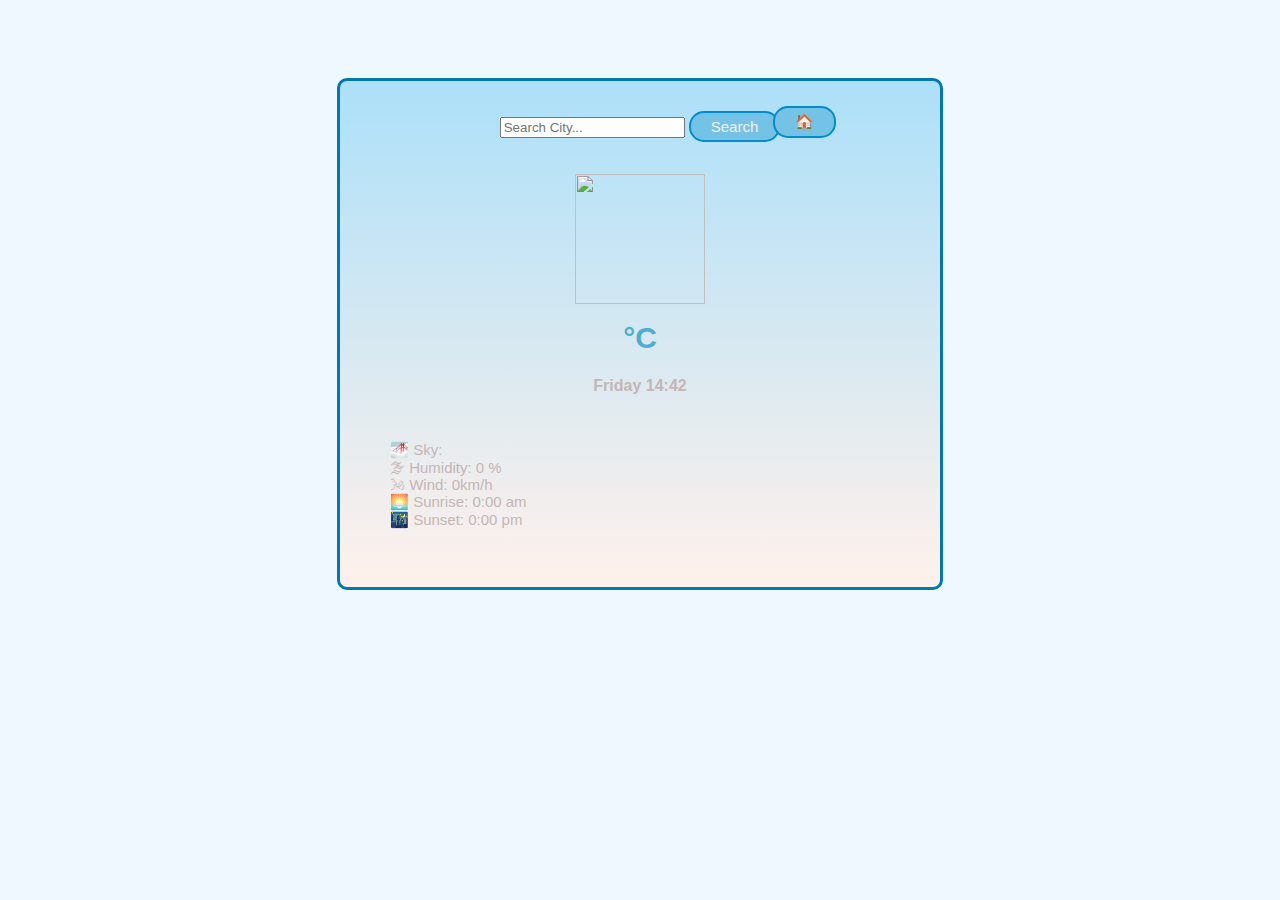
==== index.html @ 611481f0 "API integration for daily forecast" ====
<!DOCTYPE html>
<html>
  <head>
    <title>SheCodes Plus Weather App</title>
    <meta charset="UTF-8" />
    <link
      href="https://cdn.jsdelivr.net/npm/bootstrap@5.0.0-beta1/dist/css/bootstrap.min.css"
      rel="stylesheet"
      integrity="sha384-giJF6kkoqNQ00vy+HMDP7azOuL0xtbfIcaT9wjKHr8RbDVddVHyTfAAsrekwKmP1"
      crossorigin="anonymous"
    />
   <link rel="stylesheet" href="src/style.css" />
    <script src="https://cdn.jsdelivr.net/npm/axios/dist/axios.min.js"></script>
    <script src="https://kit.fontawesome.com/15a99d2b63.js" crossorigin="anonymous"></script>
    </head>
  <body>
    <div class:"container">
    <div class="boxed">
      <form id ="search-form">
        <input 
        type="search" 
        placeholder="Search City..." 
        id = "city-input"
        />
        <input type="submit" value="Search" class = "search-btn" />
      </form>
      <button class = "btn-success"
      id ="current-location-button" >
        🏠
      </button>
      
      <img src="" id="icon" /> 

      <h1><span id="temperature"> </span><span>°C </span></h1>
      <h2 id ="city"> 
      </h2>
    
      
        <h3 id="date" class="current-date"> </h3>
    
     
    <div class="row">
      <div class="col-md-6">
        <ul>
          <li> 🌁 Sky: <span id="description"> </span></li>
          <li> 
             🌫 Humidity: <span id="humidity">0</span> %
          </li>
          <li>
             🌬 Wind: <span id="wind">0</span>km/h
          </li>
        <li>
          🌅 Sunrise: <span id="sunrise">0:00</span> am 
        </li>
        <li>
           🌃 Sunset: <span id="sunset">0:00</span> pm
        </li>
        </ul>
      <div class="weather-forecast" id="forecast">
        </div>
        <br> 
        <a href="https://github.com/OrlaNu/WeatherAppProject" target="_blank"> <i class="fab fa-github-square"></i>
        <a href="https://www.linkedin.com/in/%C3%B3rla-nugent-123054151/" target="_blank"> <i class="fab fa-linkedin"></i>
        </a> 
      </div>
    </div>  
    <script src="src/index.js"></script>
  </body>
</html>
---- src/style.css ----
body {
  background: #eff8ff;
}
h1,
h2,
li {
  color: #51adcf;
  top: 30px;
  font-size: 30px;
  font-family: "Lucida Sans", "Lucida Sans Regular", "Lucida Grande",
    "Lucida Sans Unicode", Geneva, Verdana, sans-serif;
}

h1,
h2 {
  line-height: 28px;
  text-align: center;
}

h3,
.weather-forecast {
  text-align: center;
  font-size: 16px;
  color: #c4b6b6;
  font-family: "Lucida Sans", "Lucida Sans Regular", "Lucida Grande",
    "Lucida Sans Unicode", Geneva, Verdana, sans-serif;
}
.search-btn,
.btn-success {
  background-color: #74c3e7;
  font-size: 15px;
  color: #f6efed;
  padding: 5px 20px;
  border-radius: 15px;
  border: 2px solid #018ccc;
  cursor: pointer;
  transition: all 200ms;
}
.btn-success {
  position: relative;
  top: -36px;
  left: 433px;
  bottom: 50px;
}

li {
  font-size: 15px;
  color: #c4b6b6;
  list-style-type: none;
  padding: 0px;
  margin: 0px;
  position: relative;
  right: -10px;
}
form {
  text-align: center;
  padding-top: 30px;
}
img {
  display: block;
  margin: 0 auto;
  margin-bottom: 0px;
  margin-top: 0px;
  text-align: center;
  height: 130px;
  width: 130px;
}

.weather-forecast {
  margin-top: 30px;
  padding: 20px;
  text-align: center;
}

.weather-forcast-temp-max {
  opacity: 0.9;
}
.weather-forcast-temp-min {
  opacity: 0.5;
}

.forcast-img {
  width: 36px;
  height: 36px;
  display: block;
  margin: 0 auto;
}

.fab {
  color: rgb(94, 92, 92);
  font-size: 20px;
}

.boxed {
  display: block;
  margin: 0 auto;
  border: 3px solid #0278ae;
  max-width: 600px;
  position: relative;
  top: 70px;
  background-image: linear-gradient(to top, #fff1eb 0%, #ace0f9 100%);
  border-radius: 10px;
}

.mon {
  position: relative;
  right: -10px;
}
.tues {
  position: relative;
  right: -70px;
}
.weds {
  position: relative;
  right: -130px;
}
.thurs {
  position: relative;
  right: -190px;
}
.fri {
  position: relative;
  right: -260px;
}
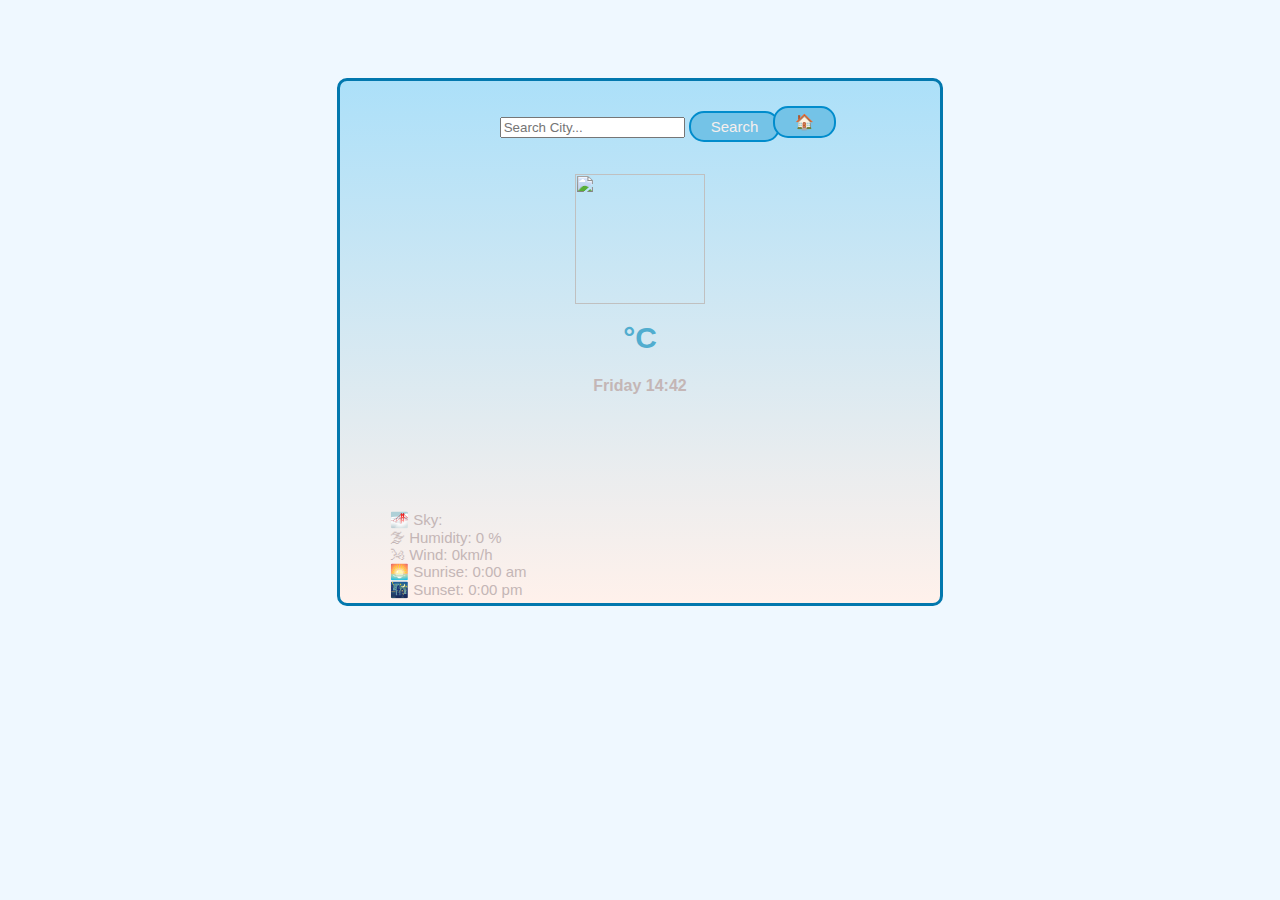
==== commit 4332eb73: "Positioning of forecast" ====
--- a/index.html
+++ b/index.html
@@ -37,7 +37,8 @@
     
       
         <h3 id="date" class="current-date"> </h3>
-    
+    <div class="weather-forecast" id="forecast">
+    </div>
      
     <div class="row">
       <div class="col-md-6">
@@ -56,8 +57,7 @@
            🌃 Sunset: <span id="sunset">0:00</span> pm
         </li>
         </ul>
-      <div class="weather-forecast" id="forecast">
-        </div>
+      
         <br> 
         <a href="https://github.com/OrlaNu/WeatherAppProject" target="_blank"> <i class="fab fa-github-square"></i>
         <a href="https://www.linkedin.com/in/%C3%B3rla-nugent-123054151/" target="_blank"> <i class="fab fa-linkedin"></i>
--- a/src/style.css
+++ b/src/style.css
@@ -69,14 +69,13 @@
 .weather-forecast {
   margin-top: 30px;
   padding: 20px;
-  text-align: center;
 }
 
 .weather-forcast-temp-max {
   opacity: 0.9;
 }
 .weather-forcast-temp-min {
-  opacity: 0.5;
+  opacity: 0.7;
 }
 
 .forcast-img {
@@ -101,24 +100,3 @@
   background-image: linear-gradient(to top, #fff1eb 0%, #ace0f9 100%);
   border-radius: 10px;
 }
-
-.mon {
-  position: relative;
-  right: -10px;
-}
-.tues {
-  position: relative;
-  right: -70px;
-}
-.weds {
-  position: relative;
-  right: -130px;
-}
-.thurs {
-  position: relative;
-  right: -190px;
-}
-.fri {
-  position: relative;
-  right: -260px;
-}
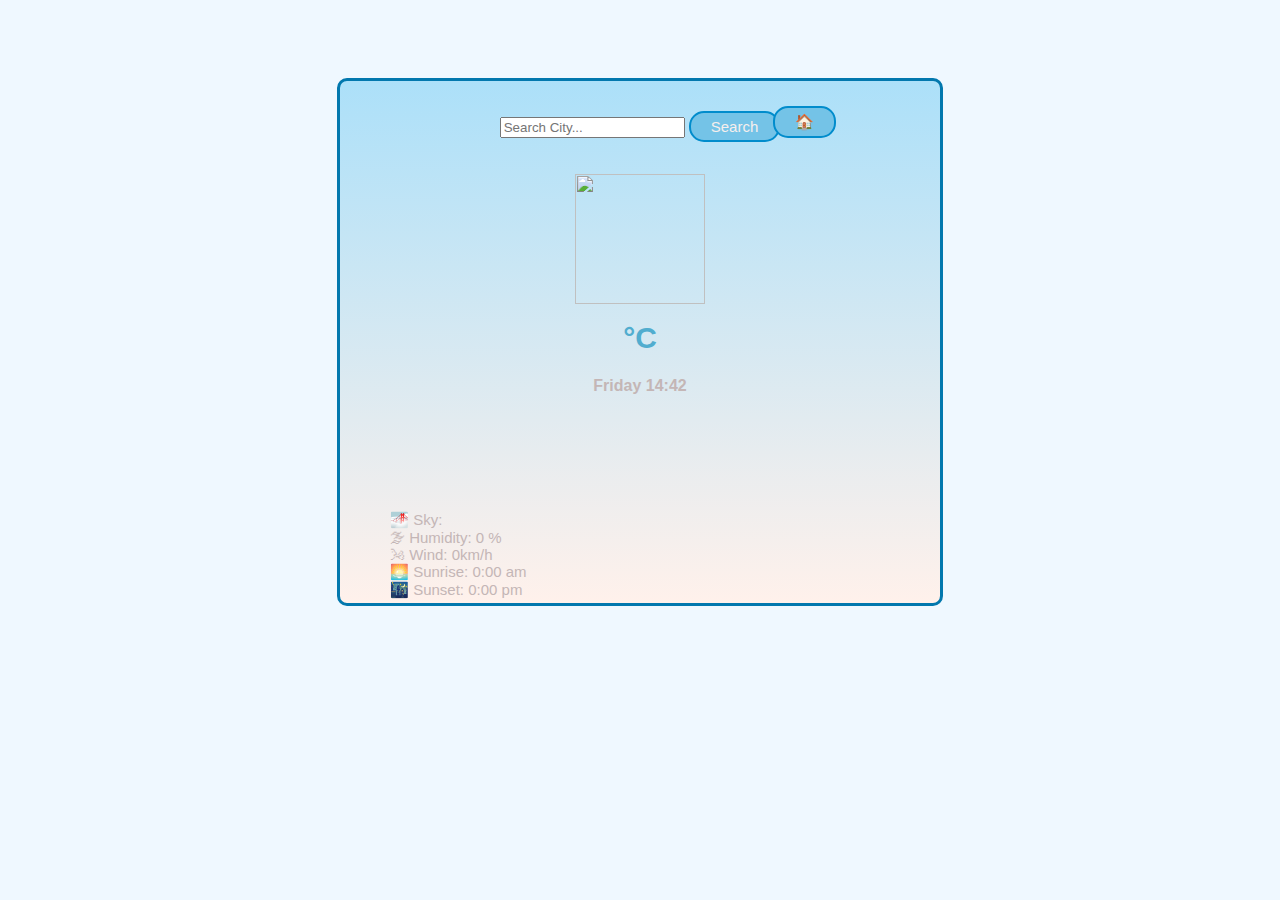
==== commit 887b6f7b: "Broken Image Fix" ====
--- a/index.html
+++ b/index.html
@@ -29,7 +29,7 @@
         🏠
       </button>
       
-      <img src="" id="icon" /> 
+      <img src="" alt="" id="icon" /> 
 
       <h1><span id="temperature"> </span><span>°C </span></h1>
       <h2 id ="city"> 
@@ -59,9 +59,11 @@
         </ul>
       
         <br> 
-        <a href="https://github.com/OrlaNu/WeatherAppProject" target="_blank"> <i class="fab fa-github-square"></i>
-        <a href="https://www.linkedin.com/in/%C3%B3rla-nugent-123054151/" target="_blank"> <i class="fab fa-linkedin"></i>
+        <a class="links" href="https://github.com/OrlaNu/WeatherAppProject" target="_blank"> <i class="fab fa-github-square"></i>
+        <a class="links" href="https://www.linkedin.com/in/%C3%B3rla-nugent-123054151/" target="_blank"> <i class="fab fa-linkedin"></i>
         </a> 
+        <a class="links" href="https://app.netlify.com/sites/quizzical-curie-880210/overview" target="_blank"> <i class="fas fa-square"></i></a>
+
       </div>
     </div>  
     <script src="src/index.js"></script>
--- a/src/style.css
+++ b/src/style.css
@@ -43,6 +43,19 @@
   bottom: 50px;
 }
 
+.btn-success:active {
+  background-color: #74c3e7;
+}
+.btn-success:hover {
+  background-color: #74c3e7;
+  border: 2px solid #018ccc;
+}
+
+btn-success:visited {
+  background-color: #74c3e7;
+  border: 2px solid #018ccc;
+}
+
 li {
   font-size: 15px;
   color: #c4b6b6;
@@ -85,9 +98,13 @@
   margin: 0 auto;
 }
 
-.fab {
+.links {
   color: rgb(94, 92, 92);
   font-size: 20px;
+  position: relative;
+  top: -36px;
+  left: 500px;
+  text-decoration: none;
 }
 
 .boxed {
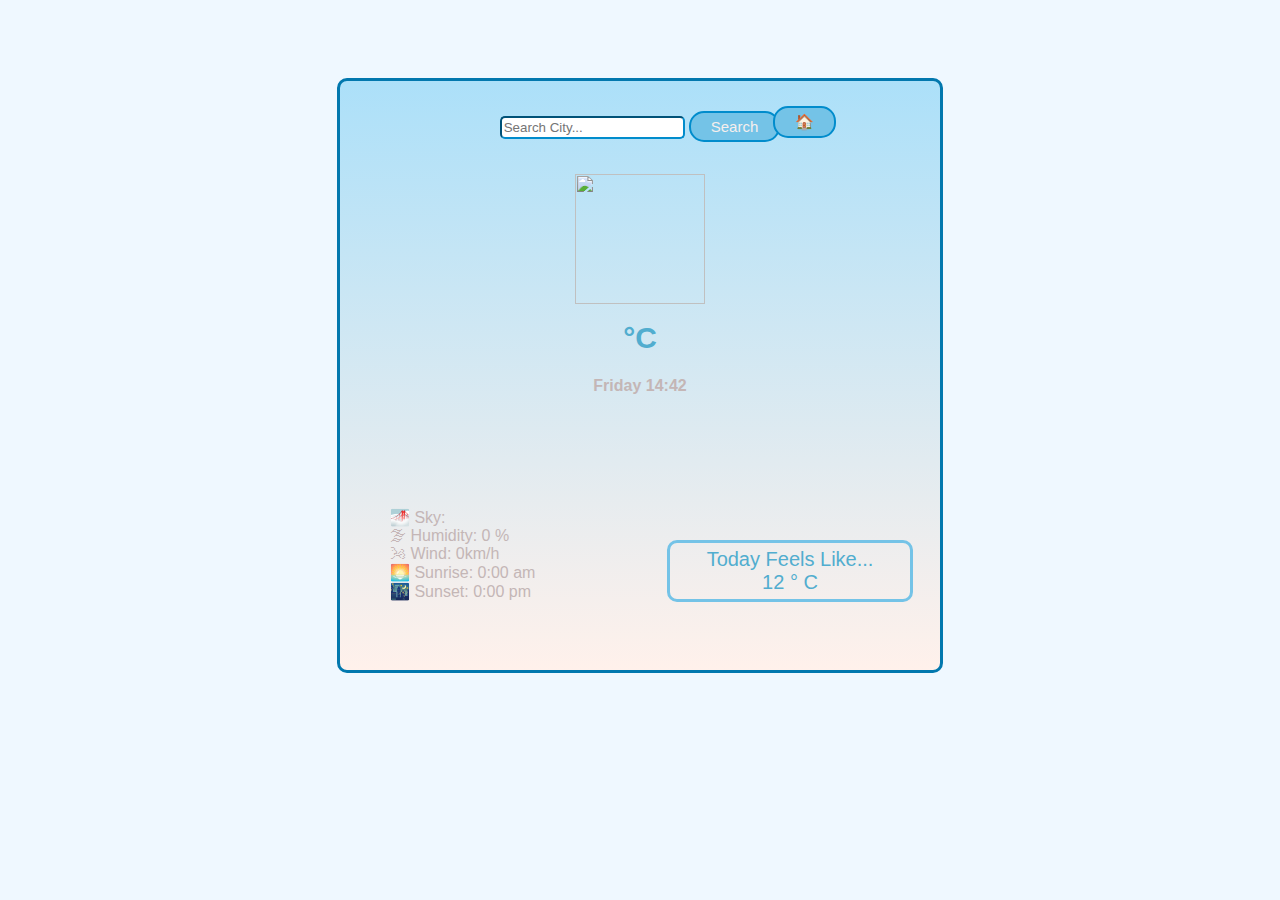
==== commit 9ae58585: "Styling Paragraph CSS and HTML" ====
--- a/index.html
+++ b/index.html
@@ -17,11 +17,7 @@
     <div class:"container">
     <div class="boxed">
       <form id ="search-form">
-        <input 
-        type="search" 
-        placeholder="Search City..." 
-        id = "city-input"
-        />
+        <input type="search" placeholder="Search City..." id = "city-input" />
         <input type="submit" value="Search" class = "search-btn" />
       </form>
       <button class = "btn-success"
@@ -39,31 +35,33 @@
         <h3 id="date" class="current-date"> </h3>
     <div class="weather-forecast" id="forecast">
     </div>
-     
+    <p>Today Feels Like...
+    <br> 12 ° C
+    </p>
     <div class="row">
       <div class="col-md-6">
         <ul>
-          <li> 🌁 Sky: <span id="description"> </span></li>
+          <li> 🌁  Sky: <span id="description"> </span></li>
           <li> 
-             🌫 Humidity: <span id="humidity">0</span> %
+             🌫  Humidity: <span id="humidity">0</span> %
           </li>
           <li>
-             🌬 Wind: <span id="wind">0</span>km/h
+             🌬  Wind: <span id="wind">0</span>km/h
           </li>
         <li>
-          🌅 Sunrise: <span id="sunrise">0:00</span> am 
+          🌅  Sunrise: <span id="sunrise">0:00</span> am 
         </li>
         <li>
-           🌃 Sunset: <span id="sunset">0:00</span> pm
+           🌃  Sunset: <span id="sunset">0:00</span> pm
         </li>
         </ul>
-      
+        
         <br> 
         <a class="links" href="https://github.com/OrlaNu/WeatherAppProject" target="_blank"> <i class="fab fa-github-square"></i>
         <a class="links" href="https://www.linkedin.com/in/%C3%B3rla-nugent-123054151/" target="_blank"> <i class="fab fa-linkedin"></i>
         </a> 
         <a class="links" href="https://app.netlify.com/sites/quizzical-curie-880210/overview" target="_blank"> <i class="fas fa-square"></i></a>
-
+        
       </div>
     </div>  
     <script src="src/index.js"></script>
--- a/src/style.css
+++ b/src/style.css
@@ -25,6 +25,22 @@
   font-family: "Lucida Sans", "Lucida Sans Regular", "Lucida Grande",
     "Lucida Sans Unicode", Geneva, Verdana, sans-serif;
 }
+
+input {
+  padding: 2px;
+  outline: none;
+  border-radius: 5px;
+  border-color: #018ccc;
+}
+
+input:focus::placeholder {
+  color: transparent;
+}
+
+input::placeholder {
+  transition: color 0.3s ease;
+}
+
 .search-btn,
 .btn-success {
   background-color: #74c3e7;
@@ -35,35 +51,59 @@
   border: 2px solid #018ccc;
   cursor: pointer;
   transition: all 200ms;
+  outline: none;
 }
 .btn-success {
   position: relative;
   top: -36px;
   left: 433px;
   bottom: 50px;
+  outline: none;
 }
 
 .btn-success:active {
   background-color: #74c3e7;
+  outline: none;
 }
 .btn-success:hover {
   background-color: #74c3e7;
   border: 2px solid #018ccc;
+  outline: none;
 }
 
 btn-success:visited {
   background-color: #74c3e7;
   border: 2px solid #018ccc;
+  outline: none;
 }
 
 li {
-  font-size: 15px;
+  font-size: 16px;
   color: #c4b6b6;
   list-style-type: none;
   padding: 0px;
   margin: 0px;
   position: relative;
   right: -10px;
+  top: -35px;
+}
+
+p {
+  font-size: 20px;
+  color: #51adcf;
+  opacity: 8;
+  text-align: center;
+  position: relative;
+  top: 75px;
+  left: 150px;
+  margin: 0 auto;
+  padding: 5px 20px;
+  border: 3px solid #74c3e7;
+  border-radius: 10px;
+  max-width: 200px;
+
+  font-family: "Lucida Sans", "Lucida Sans Regular", "Lucida Grande",
+    "Lucida Sans Unicode", Geneva, Verdana, sans-serif;
 }
 form {
   text-align: center;
@@ -100,10 +140,10 @@
 
 .links {
   color: rgb(94, 92, 92);
-  font-size: 20px;
+  font-size: 25px;
   position: relative;
   top: -36px;
-  left: 500px;
+  left: 250px;
   text-decoration: none;
 }
 
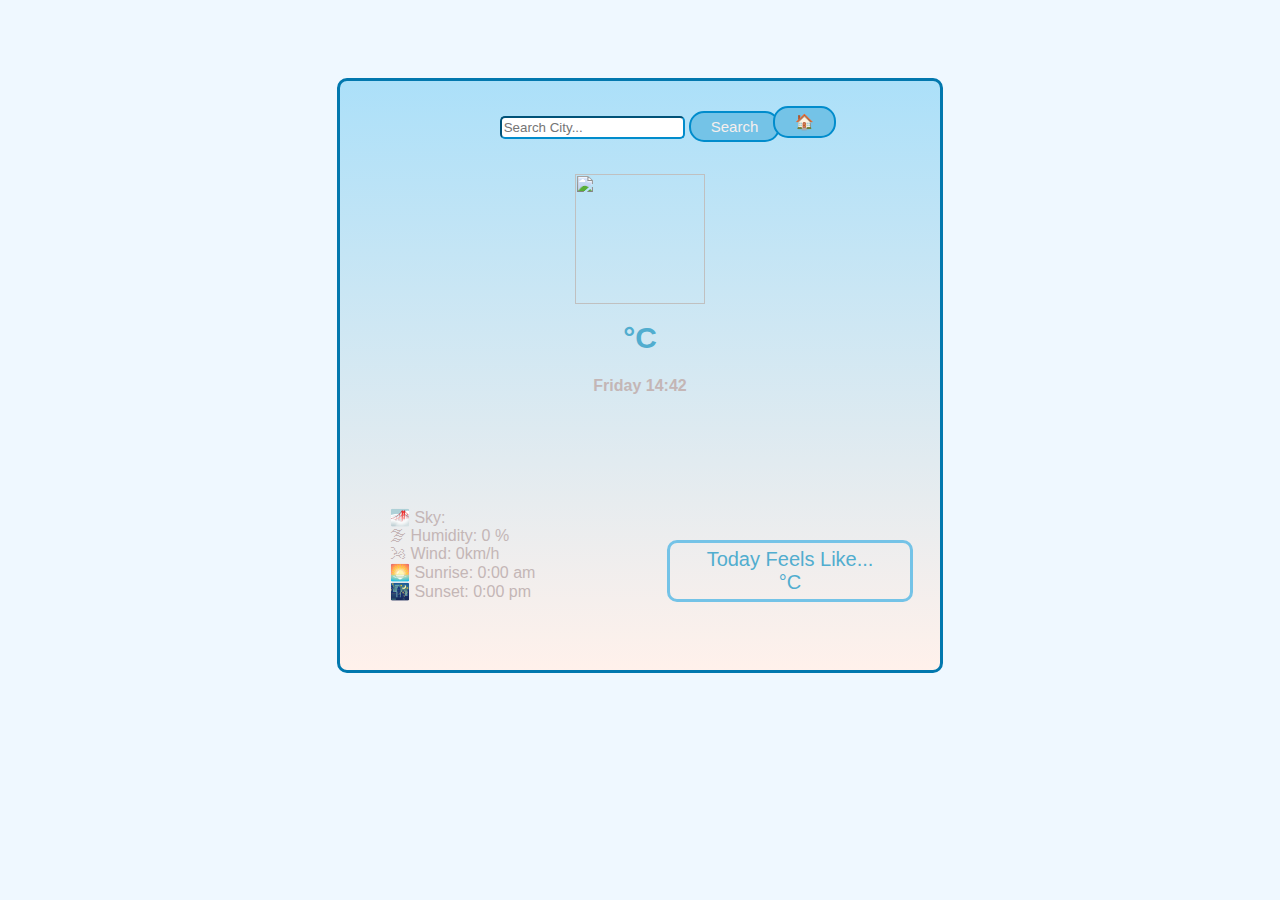
==== commit 25adc79a: "JS adding Feels like function" ====
--- a/index.html
+++ b/index.html
@@ -35,8 +35,8 @@
         <h3 id="date" class="current-date"> </h3>
     <div class="weather-forecast" id="forecast">
     </div>
-    <p>Today Feels Like...
-    <br> 12 ° C
+    <p>Today Feels Like... 
+    <br><span id="feelsLike"></span> °C
     </p>
     <div class="row">
       <div class="col-md-6">
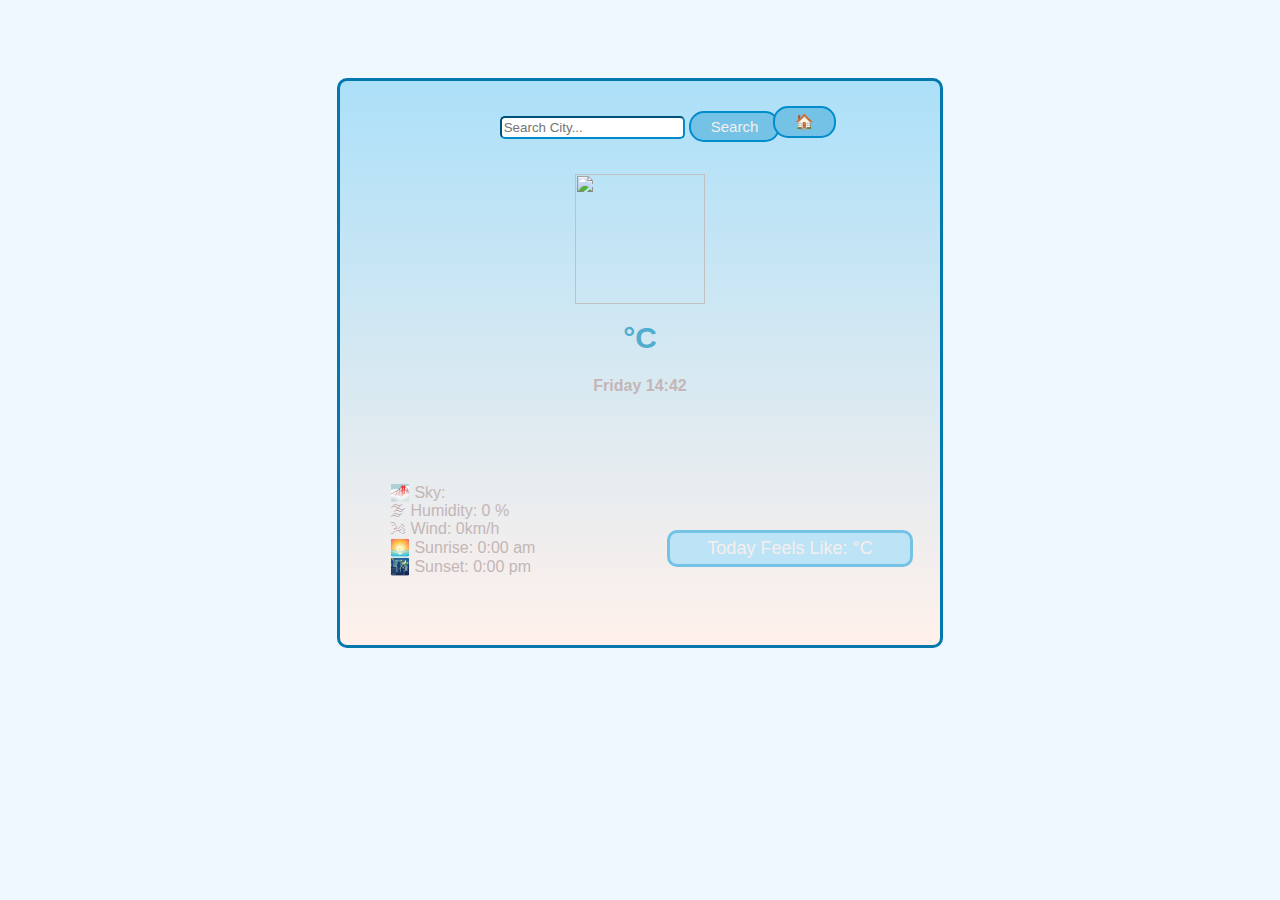
==== commit 57652680: "Styling feels like" ====
--- a/index.html
+++ b/index.html
@@ -35,8 +35,8 @@
         <h3 id="date" class="current-date"> </h3>
     <div class="weather-forecast" id="forecast">
     </div>
-    <p>Today Feels Like... 
-    <br><span id="feelsLike"></span> °C
+    <p>Today Feels Like: 
+    <span id="feelsLike"></span> °C
     </p>
     <div class="row">
       <div class="col-md-6">
--- a/src/style.css
+++ b/src/style.css
@@ -89,22 +89,22 @@
 }
 
 p {
-  font-size: 20px;
-  color: #51adcf;
-  opacity: 8;
+  font-size: 18px;
+  color: #f6efed;
   text-align: center;
   position: relative;
-  top: 75px;
+  top: 65px;
   left: 150px;
   margin: 0 auto;
   padding: 5px 20px;
   border: 3px solid #74c3e7;
   border-radius: 10px;
+  background-color: #bce3f6;
   max-width: 200px;
-
   font-family: "Lucida Sans", "Lucida Sans Regular", "Lucida Grande",
     "Lucida Sans Unicode", Geneva, Verdana, sans-serif;
 }
+
 form {
   text-align: center;
   padding-top: 30px;
